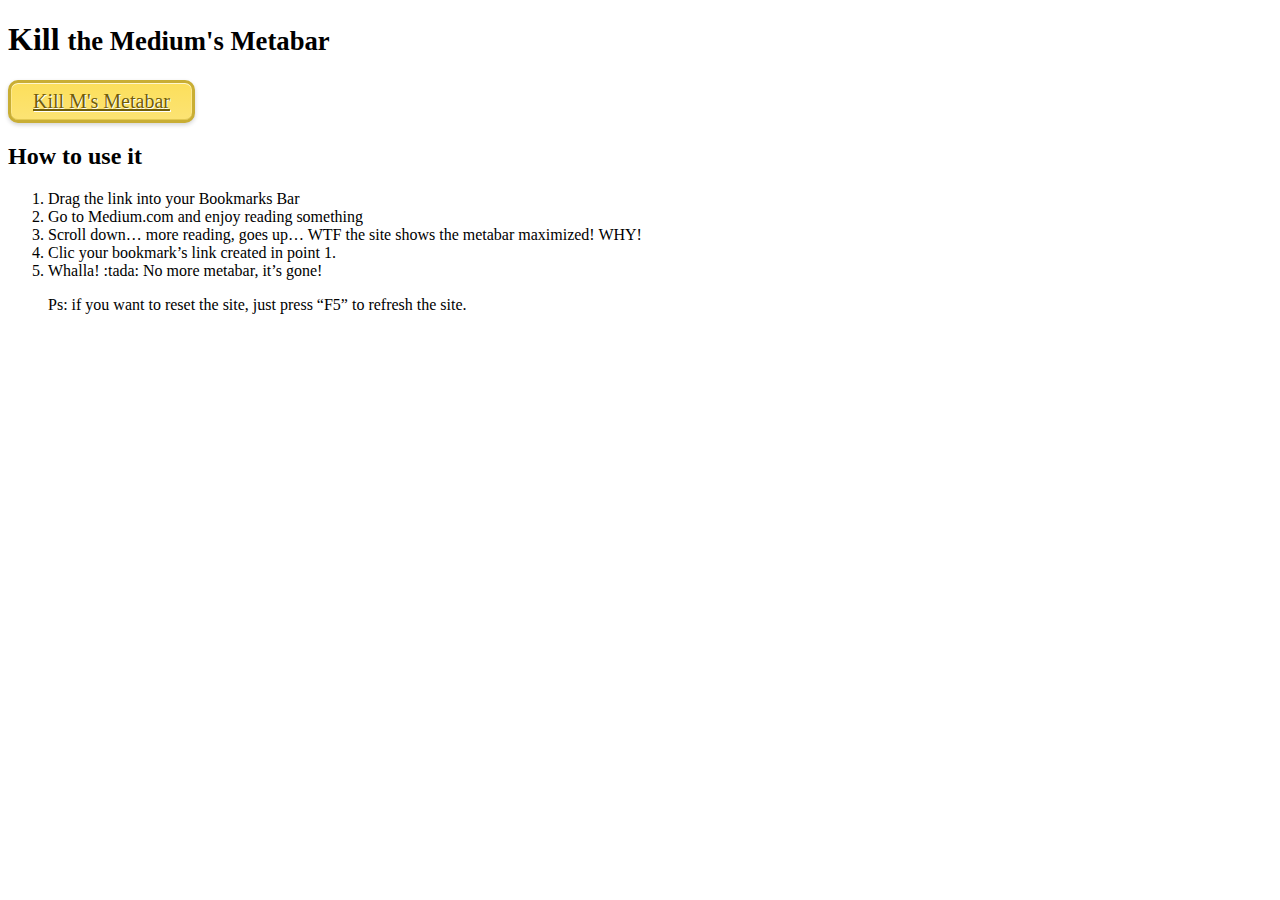
==== docs/index.html @ 89a26138 "Update index.html" ====
<!DOCTYPE html>
<html lang="en">
<head>
    <title>Kill the metabar</title>
    <meta name="viewport" content="width=device-width, initial-scale=1, shrink-to-fit=no">
    <meta charset="utf-8">
    <meta name="description" content="Just kill the metabar when its maximized">
    <meta name="keywords" content="medium, metabar, css">
    <link rel="stylesheet" href="https://stackpath.bootstrapcdn.com/bootstrap/4.1.2/css/bootstrap.min.css" integrity="sha384-Smlep5jCw/wG7hdkwQ/Z5nLIefveQRIY9nfy6xoR1uRYBtpZgI6339F5dgvm/e9B" crossorigin="anonymous">
    <style>
.btn-class{
    display: inline-block;
    border:3px solid #C9AE34;
    color: #705D07;
    border-radius: 10px 10px 10px 10px;
    -webkit-border-radius: 10px 10px 10px 10px;
    -moz-border-radius: 10px 10px 10px 10px;
    font-family: Verdana;
    width: auto;
    height: auto;
    font-size: 20px;
    padding: 7px 22px;
    box-shadow: inset 0 1px 0 0 #FFF6CE,inset 0 -1px 0 0 #E3C852,inset 0 0 0 1px #FCE88D,0 2px 4px 0 #D4D4D4;
    -moz-box-shadow: inset 0 1px 0 0 #FFF6CE,inset 0 -1px 0 0 #E3C852,inset 0 0 0 1px #FCE88D,0 2px 4px 0 #D4D4D4;
    -webkit-box-shadow: inset 0 1px 0 0 #FFF6CE,inset 0 -1px 0 0 #E3C852,inset 0 0 0 1px #FCE88D,0 2px 4px 0 #D4D4D4;
    text-shadow: 1px 1px 0 #FFFFFF;
    background-image: linear-gradient(to top, #FCE374, #FCDF5B);
    background-color: #FCE374;
    }
.btn-class:hover, .btn-class:active{
    border:3px solid #967D09;
    color: #705D07;
    box-shadow: inset 0 1px 0 0 #FFF6CE,inset 0 -1px 0 0 #E3C852,inset 0 0 0 1px #FCE88D;
    -moz-box-shadow: inset 0 1px 0 0 #FFF6CE,inset 0 -1px 0 0 #E3C852,inset 0 0 0 1px #FCE88D;
    -webkit-box-shadow: inset 0 1px 0 0 #FFF6CE,inset 0 -1px 0 0 #E3C852,inset 0 0 0 1px #FCE88D;
    background-color: #FCDF5B;
    }
</style>
</head>
<body>
<div class="container-fluid">
    <h1>Kill <small class="text-muted">the Medium's Metabar</small></h1>
    
    <p>
        <a class="btn-class" href="javascript:(function()%7B(function(i%2Cn%2Cj%2Ce%2Cc%2Ct%2Ccss)%7B%20css%3Di.createElement(n)%3Bt%3Di.getElementsByTagName(c)%5B0%5D%3Bcss.href%3Dj%3Bcss.rel%3De%3B%20t.insertAdjacentElement('beforeend'%2Ccss)%3B%7D)%20(document%2C'link'%2C'https%3A%2F%2Fcdn.rawgit.com%2FSidVal%2Fkill-metabar-maximized%2Fmaster%2Fkill-metabar.css'%2C'stylesheet'%2C'head')%7D)()">Kill M's Metabar</a>
    </p>
    
    <h2 id="how-to-use-it">How to use it</h2>

<ol>
  <li>Drag the link into your Bookmarks Bar</li>
  <li>Go to Medium.com and enjoy reading something</li>
  <li>Scroll down… more reading, goes up… WTF the site shows the metabar maximized! WHY!</li>
  <li>Clic your bookmark’s link created in point 1.</li>
  <li>Whalla! :tada: No more metabar, it’s gone!</li>
</ol>

<blockquote  class="blockquote">
  <p class="mb-0">Ps: if you want to reset the site, just press “F5” to refresh the site.</p>
</blockquote>
</div>
</body></html>
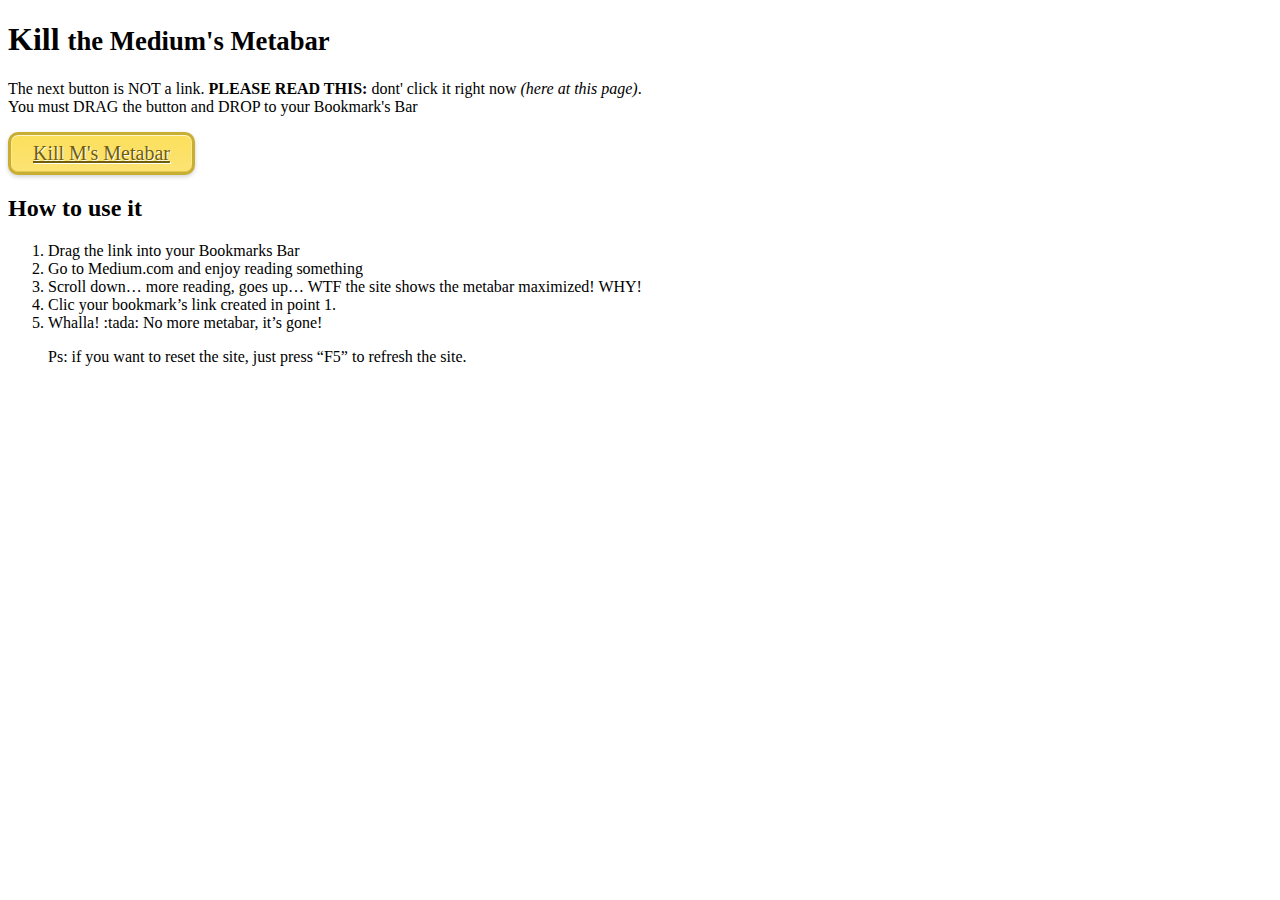
==== commit 45202f61: "Update index.html" ====
--- a/docs/index.html
+++ b/docs/index.html
@@ -41,6 +41,11 @@
 <div class="container-fluid">
     <h1>Kill <small class="text-muted">the Medium's Metabar</small></h1>
     
+    <div class="alert alert-danger" role="alert">
+        The next button is NOT a link. <strong>PLEASE READ THIS:</strong> dont' click it right now <em>(here at this page)</em>. <br>
+        You must DRAG the button and DROP to your Bookmark's Bar
+    </div>
+    
     <p>
         <a class="btn-class" href="javascript:(function()%7B(function(i%2Cn%2Cj%2Ce%2Cc%2Ct%2Ccss)%7B%20css%3Di.createElement(n)%3Bt%3Di.getElementsByTagName(c)%5B0%5D%3Bcss.href%3Dj%3Bcss.rel%3De%3B%20t.insertAdjacentElement('beforeend'%2Ccss)%3B%7D)%20(document%2C'link'%2C'https%3A%2F%2Fcdn.rawgit.com%2FSidVal%2Fkill-metabar-maximized%2Fmaster%2Fkill-metabar.css'%2C'stylesheet'%2C'head')%7D)()">Kill M's Metabar</a>
     </p>
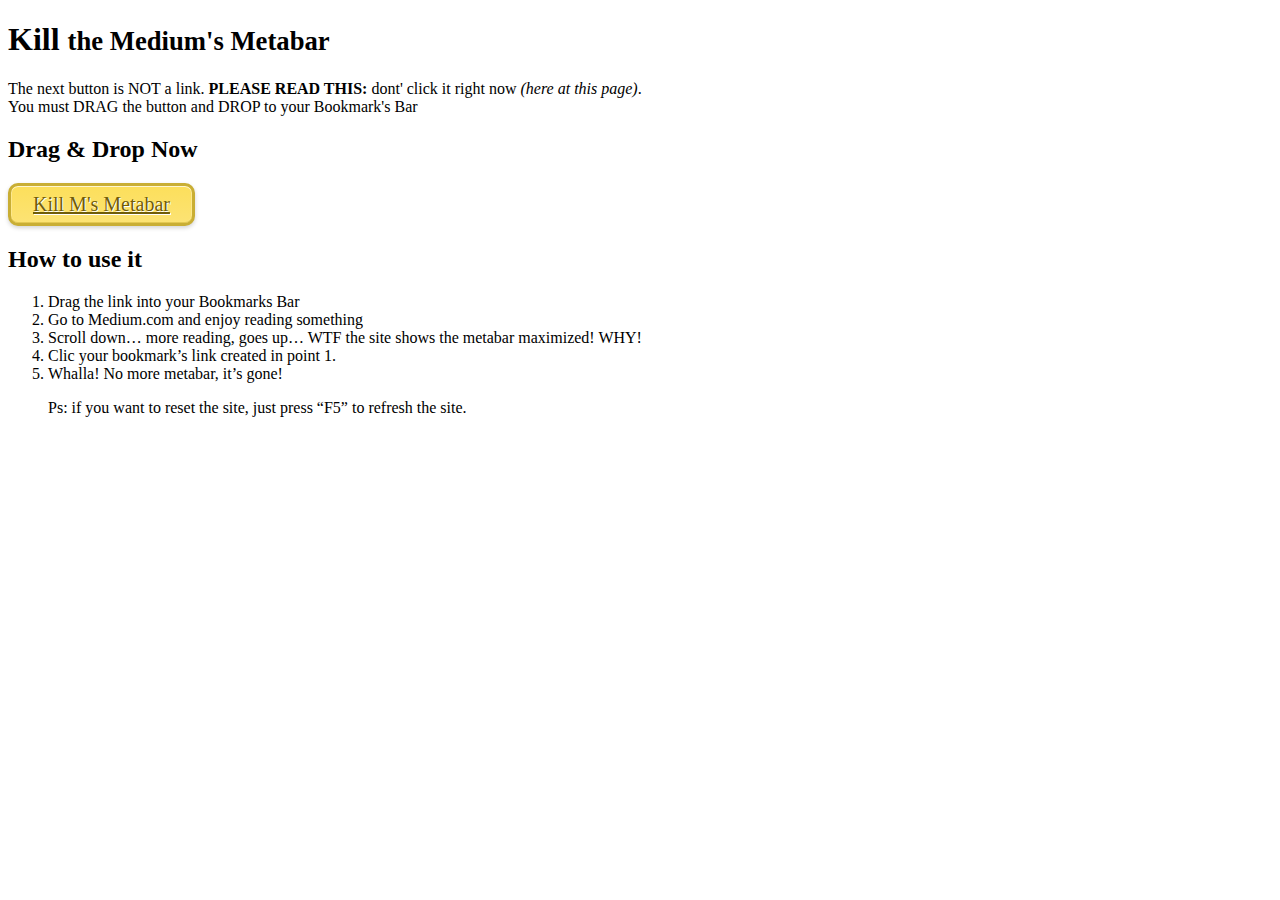
==== commit ed26ee72: "Update index.html" ====
--- a/docs/index.html
+++ b/docs/index.html
@@ -38,7 +38,7 @@
 </style>
 </head>
 <body>
-<div class="container-fluid">
+<div class="container">
     <h1>Kill <small class="text-muted">the Medium's Metabar</small></h1>
     
     <div class="alert alert-danger" role="alert">
@@ -46,6 +46,7 @@
         You must DRAG the button and DROP to your Bookmark's Bar
     </div>
     
+    <h2>Drag & Drop <span class="badge badge-secondary">Now</span></h2>
     <p>
         <a class="btn-class" href="javascript:(function()%7B(function(i%2Cn%2Cj%2Ce%2Cc%2Ct%2Ccss)%7B%20css%3Di.createElement(n)%3Bt%3Di.getElementsByTagName(c)%5B0%5D%3Bcss.href%3Dj%3Bcss.rel%3De%3B%20t.insertAdjacentElement('beforeend'%2Ccss)%3B%7D)%20(document%2C'link'%2C'https%3A%2F%2Fcdn.rawgit.com%2FSidVal%2Fkill-metabar-maximized%2Fmaster%2Fkill-metabar.css'%2C'stylesheet'%2C'head')%7D)()">Kill M's Metabar</a>
     </p>
@@ -57,7 +58,7 @@
   <li>Go to Medium.com and enjoy reading something</li>
   <li>Scroll down… more reading, goes up… WTF the site shows the metabar maximized! WHY!</li>
   <li>Clic your bookmark’s link created in point 1.</li>
-  <li>Whalla! :tada: No more metabar, it’s gone!</li>
+  <li>Whalla! No more metabar, it’s gone!</li>
 </ol>
 
 <blockquote  class="blockquote">
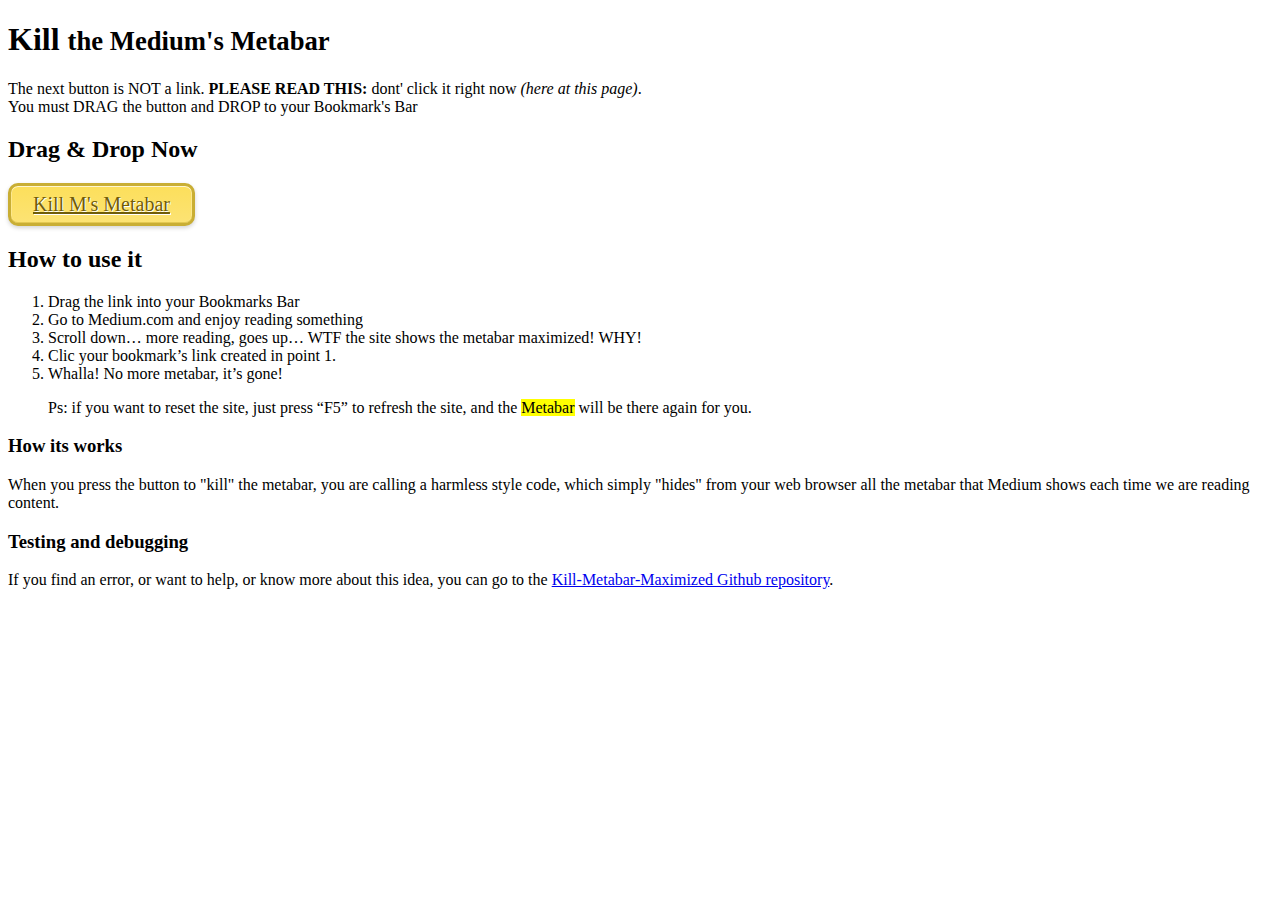
==== commit 899dd5dc: "Update index.html" ====
--- a/docs/index.html
+++ b/docs/index.html
@@ -46,7 +46,7 @@
         You must DRAG the button and DROP to your Bookmark's Bar
     </div>
     
-    <h2>Drag & Drop <span class="badge badge-secondary">Now</span></h2>
+    <h2>Drag &amp; Drop <span class="badge badge-secondary">Now</span></h2>
     <p>
         <a class="btn-class" href="javascript:(function()%7B(function(i%2Cn%2Cj%2Ce%2Cc%2Ct%2Ccss)%7B%20css%3Di.createElement(n)%3Bt%3Di.getElementsByTagName(c)%5B0%5D%3Bcss.href%3Dj%3Bcss.rel%3De%3B%20t.insertAdjacentElement('beforeend'%2Ccss)%3B%7D)%20(document%2C'link'%2C'https%3A%2F%2Fcdn.rawgit.com%2FSidVal%2Fkill-metabar-maximized%2Fmaster%2Fkill-metabar.css'%2C'stylesheet'%2C'head')%7D)()">Kill M's Metabar</a>
     </p>
@@ -61,8 +61,17 @@
   <li>Whalla! No more metabar, it’s gone!</li>
 </ol>
 
-<blockquote  class="blockquote">
-  <p class="mb-0">Ps: if you want to reset the site, just press “F5” to refresh the site.</p>
-</blockquote>
-</div>
-</body></html>
+    <blockquote  class="blockquote">
+      <p class="mb-0">Ps: if you want to reset the site, just press “F5” to refresh the site, and the <mark>Metabar</mark> will be there again for you.</p>
+    </blockquote>
+
+    <h3>How its works</h3>
+    
+    <p>When you press the button to "kill" the metabar, you are calling a harmless style code, which simply "hides" from your web browser all the metabar that Medium shows each time we are reading content.</p>
+
+    <h3>Testing and debugging</h3>
+<p>If you find an error, or want to help, or know more about this idea, you can go to the <a class="badge badge-info" href="https://github.com/SidVal/kill-metabar-maximized" title="Kill Medium Metabar Github repository">Kill-Metabar-Maximized Github repository</a>.</p>
+    
+    </div>
+</body>
+</html>
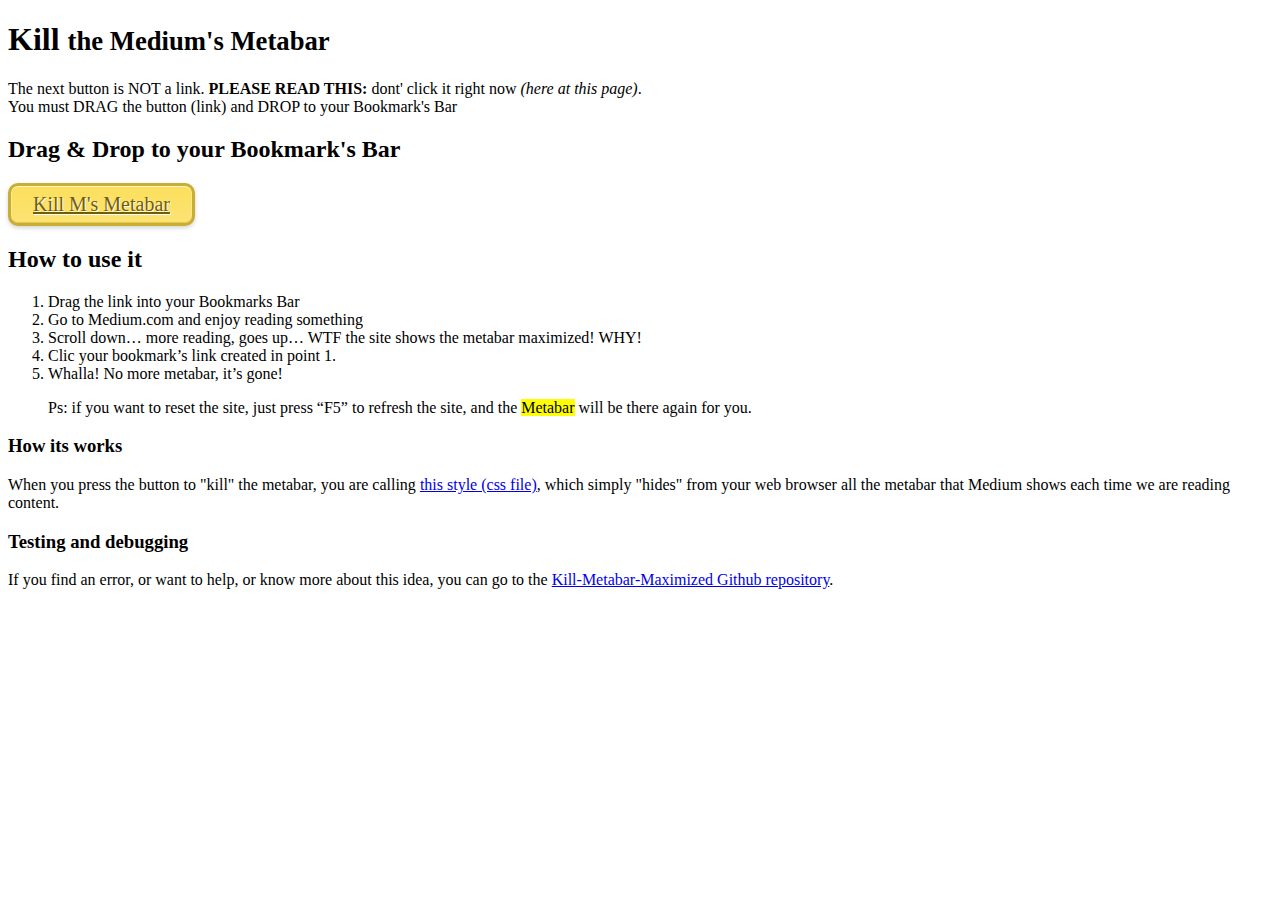
==== commit 8172a30f: "Update index.html" ====
--- a/docs/index.html
+++ b/docs/index.html
@@ -43,10 +43,10 @@
     
     <div class="alert alert-danger" role="alert">
         The next button is NOT a link. <strong>PLEASE READ THIS:</strong> dont' click it right now <em>(here at this page)</em>. <br>
-        You must DRAG the button and DROP to your Bookmark's Bar
+        You must DRAG the button (link) and DROP to your Bookmark's Bar
     </div>
     
-    <h2>Drag &amp; Drop <span class="badge badge-secondary">Now</span></h2>
+    <h2>Drag &amp; Drop <span class="badge badge-secondary">to your Bookmark's Bar</span></h2>
     <p>
         <a class="btn-class" href="javascript:(function()%7B(function(i%2Cn%2Cj%2Ce%2Cc%2Ct%2Ccss)%7B%20css%3Di.createElement(n)%3Bt%3Di.getElementsByTagName(c)%5B0%5D%3Bcss.href%3Dj%3Bcss.rel%3De%3B%20t.insertAdjacentElement('beforeend'%2Ccss)%3B%7D)%20(document%2C'link'%2C'https%3A%2F%2Fcdn.rawgit.com%2FSidVal%2Fkill-metabar-maximized%2Fmaster%2Fkill-metabar.css'%2C'stylesheet'%2C'head')%7D)()">Kill M's Metabar</a>
     </p>
@@ -67,7 +67,7 @@
 
     <h3>How its works</h3>
     
-    <p>When you press the button to "kill" the metabar, you are calling a harmless style code, which simply "hides" from your web browser all the metabar that Medium shows each time we are reading content.</p>
+    <p>When you press the button to "kill" the metabar, you are calling <a href="https://github.com/SidVal/kill-metabar-maximized/blob/master/kill-metabar.css" target="_new" title="CSS file kill-metabar.css">this style (css file)</a>, which simply "hides" from your web browser all the metabar that Medium shows each time we are reading content.</p>
 
     <h3>Testing and debugging</h3>
 <p>If you find an error, or want to help, or know more about this idea, you can go to the <a class="badge badge-info" href="https://github.com/SidVal/kill-metabar-maximized" title="Kill Medium Metabar Github repository">Kill-Metabar-Maximized Github repository</a>.</p>
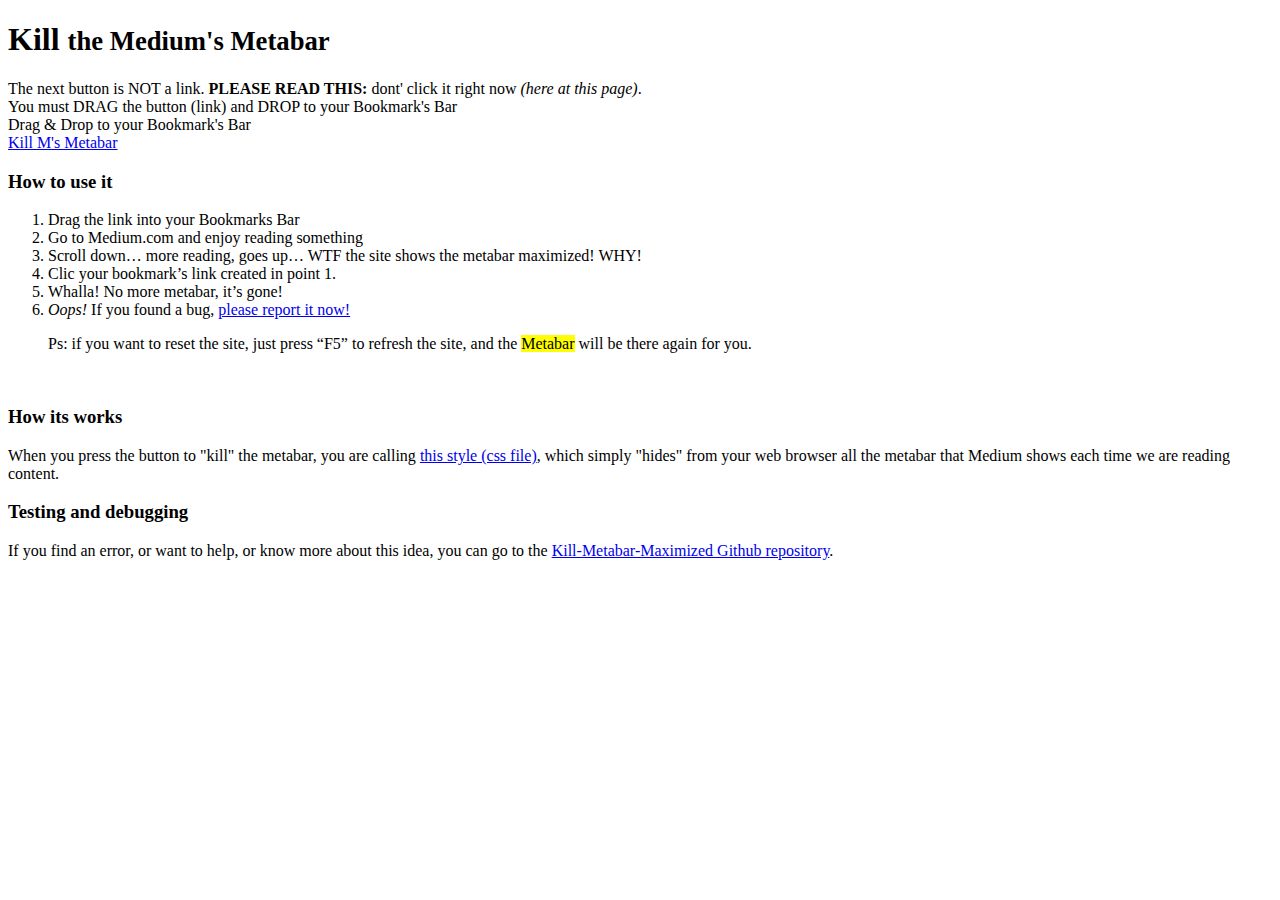
==== commit 5c60c07d: "Update index.html" ====
--- a/docs/index.html
+++ b/docs/index.html
@@ -7,35 +7,7 @@
     <meta name="description" content="Just kill the metabar when its maximized">
     <meta name="keywords" content="medium, metabar, css">
     <link rel="stylesheet" href="https://stackpath.bootstrapcdn.com/bootstrap/4.1.2/css/bootstrap.min.css" integrity="sha384-Smlep5jCw/wG7hdkwQ/Z5nLIefveQRIY9nfy6xoR1uRYBtpZgI6339F5dgvm/e9B" crossorigin="anonymous">
-    <style>
-.btn-class{
-    display: inline-block;
-    border:3px solid #C9AE34;
-    color: #705D07;
-    border-radius: 10px 10px 10px 10px;
-    -webkit-border-radius: 10px 10px 10px 10px;
-    -moz-border-radius: 10px 10px 10px 10px;
-    font-family: Verdana;
-    width: auto;
-    height: auto;
-    font-size: 20px;
-    padding: 7px 22px;
-    box-shadow: inset 0 1px 0 0 #FFF6CE,inset 0 -1px 0 0 #E3C852,inset 0 0 0 1px #FCE88D,0 2px 4px 0 #D4D4D4;
-    -moz-box-shadow: inset 0 1px 0 0 #FFF6CE,inset 0 -1px 0 0 #E3C852,inset 0 0 0 1px #FCE88D,0 2px 4px 0 #D4D4D4;
-    -webkit-box-shadow: inset 0 1px 0 0 #FFF6CE,inset 0 -1px 0 0 #E3C852,inset 0 0 0 1px #FCE88D,0 2px 4px 0 #D4D4D4;
-    text-shadow: 1px 1px 0 #FFFFFF;
-    background-image: linear-gradient(to top, #FCE374, #FCDF5B);
-    background-color: #FCE374;
-    }
-.btn-class:hover, .btn-class:active{
-    border:3px solid #967D09;
-    color: #705D07;
-    box-shadow: inset 0 1px 0 0 #FFF6CE,inset 0 -1px 0 0 #E3C852,inset 0 0 0 1px #FCE88D;
-    -moz-box-shadow: inset 0 1px 0 0 #FFF6CE,inset 0 -1px 0 0 #E3C852,inset 0 0 0 1px #FCE88D;
-    -webkit-box-shadow: inset 0 1px 0 0 #FFF6CE,inset 0 -1px 0 0 #E3C852,inset 0 0 0 1px #FCE88D;
-    background-color: #FCDF5B;
-    }
-</style>
+    <link rel="icon" href="/hide-ads/assets/favicon.png" sizes="24x24" type="image/png">
 </head>
 <body>
 <div class="container">
@@ -45,33 +17,49 @@
         The next button is NOT a link. <strong>PLEASE READ THIS:</strong> dont' click it right now <em>(here at this page)</em>. <br>
         You must DRAG the button (link) and DROP to your Bookmark's Bar
     </div>
+<div class="row">
+ <div class="col-12 col-sm-4">
+ <div class="card text-center">
+ <div class="card-header">
+    Drag &amp; Drop to your Bookmark's Bar
+  </div>
+  <div class="card-body">
+      <a class="btn btn-lg btn-success" href="javascript:(function()%7B(function(i%2Cn%2Cj%2Ce%2Cc%2Ct%2Ccss)%7B%20css%3Di.createElement(n)%3Bt%3Di.getElementsByTagName(c)%5B0%5D%3Bcss.href%3Dj%3Bcss.rel%3De%3B%20t.insertAdjacentElement('beforeend'%2Ccss)%3B%7D)%20(document%2C'link'%2C'https%3A%2F%2Fcdn.rawgit.com%2FSidVal%2Fkill-metabar-maximized%2Fmaster%2Fkill-metabar.css'%2C'stylesheet'%2C'head')%7D)()">Kill M's Metabar</a>
+    </div>
+    </div>
+    </div>
     
-    <h2>Drag &amp; Drop <span class="badge badge-secondary">to your Bookmark's Bar</span></h2>
-    <p>
-        <a class="btn-class" href="javascript:(function()%7B(function(i%2Cn%2Cj%2Ce%2Cc%2Ct%2Ccss)%7B%20css%3Di.createElement(n)%3Bt%3Di.getElementsByTagName(c)%5B0%5D%3Bcss.href%3Dj%3Bcss.rel%3De%3B%20t.insertAdjacentElement('beforeend'%2Ccss)%3B%7D)%20(document%2C'link'%2C'https%3A%2F%2Fcdn.rawgit.com%2FSidVal%2Fkill-metabar-maximized%2Fmaster%2Fkill-metabar.css'%2C'stylesheet'%2C'head')%7D)()">Kill M's Metabar</a>
-    </p>
-    
-    <h2 id="how-to-use-it">How to use it</h2>
-
-<ol>
-  <li>Drag the link into your Bookmarks Bar</li>
-  <li>Go to Medium.com and enjoy reading something</li>
-  <li>Scroll down… more reading, goes up… WTF the site shows the metabar maximized! WHY!</li>
-  <li>Clic your bookmark’s link created in point 1.</li>
-  <li>Whalla! No more metabar, it’s gone!</li>
-</ol>
-
-    <blockquote  class="blockquote">
-      <p class="mb-0">Ps: if you want to reset the site, just press “F5” to refresh the site, and the <mark>Metabar</mark> will be there again for you.</p>
-    </blockquote>
-
+    <div class="col-12 col-sm-8">
+    <div class="card"><div class="card-body">
+        <h3 class="card-title" id="how-to-use-it">How to use it</h3>
+        <p class="card-text">
+            <ol>
+              <li>Drag the link into your Bookmarks Bar</li>
+              <li>Go to Medium.com and enjoy reading something</li>
+              <li>Scroll down… more reading, goes up… WTF the site shows the metabar maximized! WHY!</li>
+              <li>Clic your bookmark’s link created in point 1.</li>
+              <li>Whalla! No more metabar, it’s gone!</li>
+                <li><em>Oops!</em> If you found a bug, <a href="https://github.com/SidVal/kill-metabar-maximized/issues/new?template=bug_report.md" title="Report a bug" class="badge badge-light">please report it now!</a></li>
+            </ol>
+        </p>
+<blockquote class="blockquote">
+<p class="mb-0">Ps: if you want to reset the site, just press “F5” to refresh the site, and the <mark>Metabar</mark> will be there again for you.</p>
+</blockquote>
+</div></div> <!--card:card-body-->
+    </div>
+</div><!--row:end-->
+<div class="clearfix"><br></div>
+<div class="card">
+  <div class="card-body">    
     <h3>How its works</h3>
     
     <p>When you press the button to "kill" the metabar, you are calling <a href="https://github.com/SidVal/kill-metabar-maximized/blob/master/kill-metabar.css" target="_new" title="CSS file kill-metabar.css">this style (css file)</a>, which simply "hides" from your web browser all the metabar that Medium shows each time we are reading content.</p>
 
     <h3>Testing and debugging</h3>
 <p>If you find an error, or want to help, or know more about this idea, you can go to the <a class="badge badge-info" href="https://github.com/SidVal/kill-metabar-maximized" title="Kill Medium Metabar Github repository">Kill-Metabar-Maximized Github repository</a>.</p>
-    
+    </div>
+    </div>
+    <div class="clearfix"><br></div>
     </div>
 </body>
 </html>
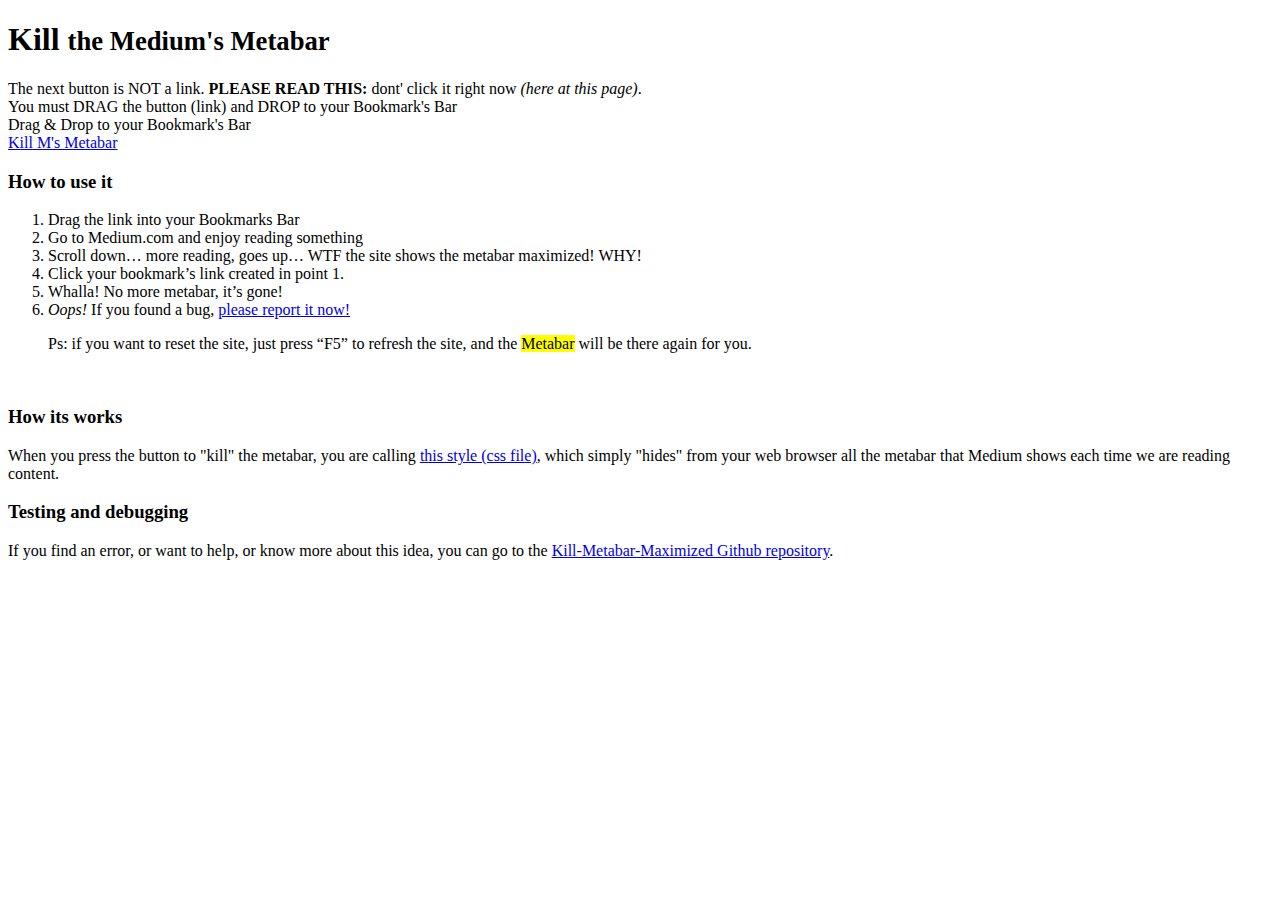
==== commit 56afd222: "Update index.html" ====
--- a/docs/index.html
+++ b/docs/index.html
@@ -37,7 +37,7 @@
               <li>Drag the link into your Bookmarks Bar</li>
               <li>Go to Medium.com and enjoy reading something</li>
               <li>Scroll down… more reading, goes up… WTF the site shows the metabar maximized! WHY!</li>
-              <li>Clic your bookmark’s link created in point 1.</li>
+              <li>Click your bookmark’s link created in point 1.</li>
               <li>Whalla! No more metabar, it’s gone!</li>
                 <li><em>Oops!</em> If you found a bug, <a href="https://github.com/SidVal/kill-metabar-maximized/issues/new?template=bug_report.md" title="Report a bug" class="badge badge-light">please report it now!</a></li>
             </ol>
